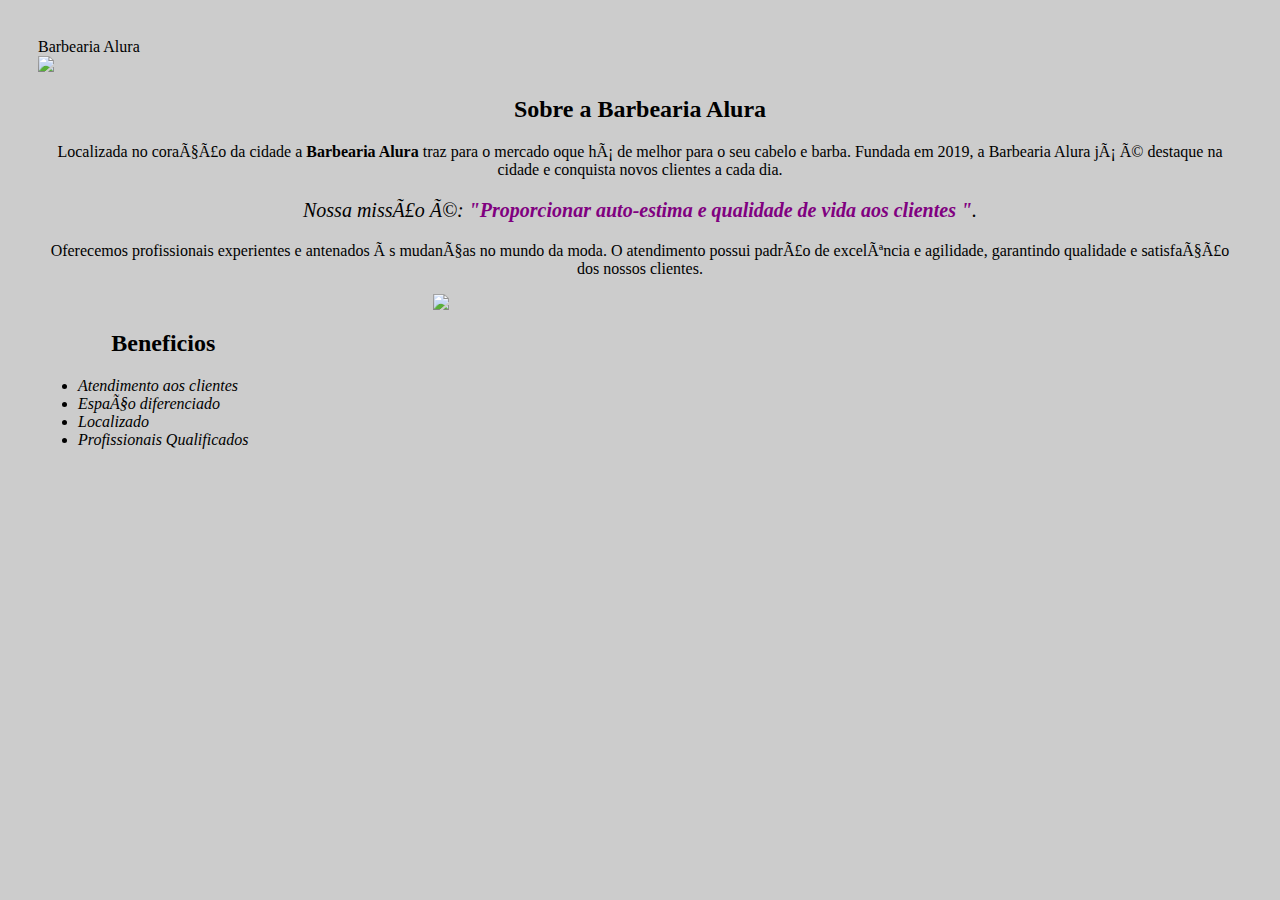
==== Index.html @ 31063c88 "Add files via upload" ====
<!DOCTYPE html>
  <lang="pt-br">
    <head>
       <metacharset="UTF-8">
       <title>Barbearia Alura</title>
       <link rel="stylesheet" href="style.css">
    </head>
      
    <body>
      <header>
        Barbearia Alura
      </header>
       <img id="banner"src ="https://i.ibb.co/p3YPNN0/banner.jpg">
      <div class="principal">
      
 
    <h2>Sobre a Barbearia Alura </h2>
      
       <p style="text-align: center">Localizada no coração da cidade a <strong>Barbearia                            Alura</strong> traz para o mercado oque há de melhor para o seu cabelo e   barba. Fundada em                2019, a Barbearia Alura já é destaque na cidade e conquista novos clientes a cada dia.</p>
 
       <p id= "missao" style="font-size: 20px; text-align: center"=><em>Nossa missão é:                            <strong>"Proporcionar auto-estima e qualidade de vida aos clientes "</strong>.</em></p>

       <p style="text-align: center">Oferecemos profissionais experientes e antenados às mudanças no                mundo da moda. O atendimento possui padrão de excelência e agilidade, garantindo qualidade e                satisfação dos nossos clientes.</p>
         </div>
      <div class= beneficios>
      <ul>
      <h2> Beneficios </h2>
        <li class=itens> Atendimento aos clientes </li>
        <li class=itens> Espaço diferenciado </li>
        <li class=itens> Localizado </li>
        <li class=itens> Profissionais Qualificados </li>
        </ul>
        <img src= https://i.ibb.co/xs03b8x/beneficios.jpg class= imagembeneficios>
        </div>
         </body>
  </html>
---- style.css ----
p {style
  text-align: center;
}

h1 {
  text-align: center
}

body {
  background: #CCCCCC;
  padding: 30px;
}
  #banner{
    width:100%;
}   
.principal

#missao{
  font-size: 20px
}

em strong{
  color: purple;
}
.itens {
  font-style: italic
}

.beneficios {
  background: #FFFFFF
    padding: 20px;
}

h2 {
  text-align: center;
}

ul {
  display: inline-block;
  vertical-align: top;
  widh: 20%;
  margin-right: 15%;
}

.imagembeneficios {
  width: 50%;
}
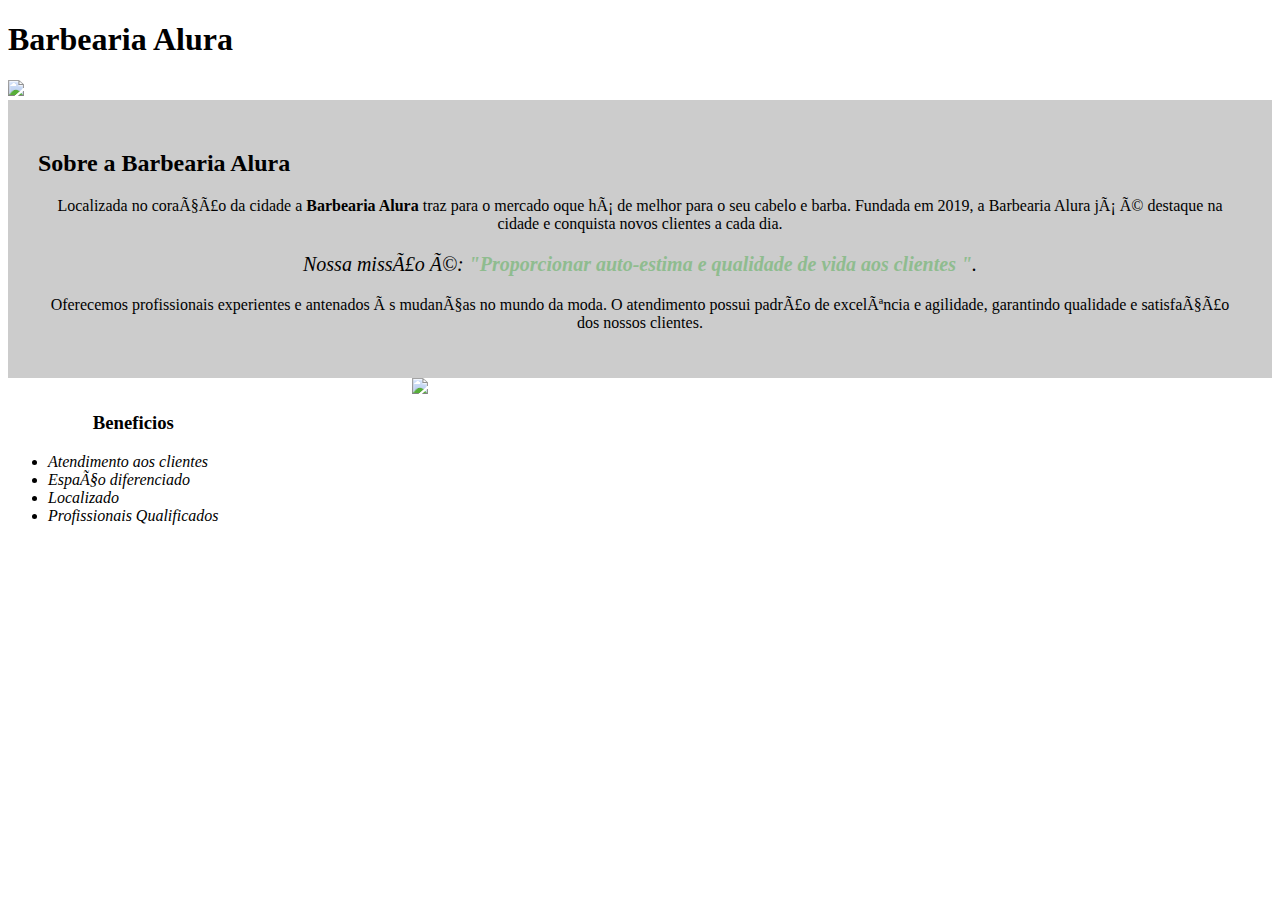
==== commit ae39a467: "Add files via upload" ====
--- a/Index.html
+++ b/Index.html
@@ -8,23 +8,21 @@
       
     <body>
       <header>
-        Barbearia Alura
+         <h1 class= "titulo-principal" >Barbearia Alura</h1>
       </header>
        <img id="banner"src ="https://i.ibb.co/p3YPNN0/banner.jpg">
       <div class="principal">
+       <h2 class= titulo-centralizados>Sobre a Barbearia Alura </h2>
       
- 
-    <h2>Sobre a Barbearia Alura </h2>
-      
-       <p style="text-align: center">Localizada no coração da cidade a <strong>Barbearia                            Alura</strong> traz para o mercado oque há de melhor para o seu cabelo e   barba. Fundada em                2019, a Barbearia Alura já é destaque na cidade e conquista novos clientes a cada dia.</p>
+       <p style="text-align: center">Localizada no coração da cidade a <strong>Barbearia Alura</strong> traz para o mercado oque há de melhor para o seu cabelo e barba. Fundada em 2019, a Barbearia Alura já é destaque na cidade e conquista novos clientes a cada dia.</p>
  
        <p id= "missao" style="font-size: 20px; text-align: center"=><em>Nossa missão é:                            <strong>"Proporcionar auto-estima e qualidade de vida aos clientes "</strong>.</em></p>
 
-       <p style="text-align: center">Oferecemos profissionais experientes e antenados às mudanças no                mundo da moda. O atendimento possui padrão de excelência e agilidade, garantindo qualidade e                satisfação dos nossos clientes.</p>
+       <p style="text-align: center">Oferecemos profissionais experientes e antenados às mudanças no mundo da moda. O atendimento possui padrão de excelência e agilidade, garantindo qualidade e satisfação dos nossos clientes.</p>
          </div>
       <div class= beneficios>
       <ul>
-      <h2> Beneficios </h2>
+      <h3 class= titulo-centralizado> Beneficios </h3>
         <li class=itens> Atendimento aos clientes </li>
         <li class=itens> Espaço diferenciado </li>
         <li class=itens> Localizado </li>
--- a/style.css
+++ b/style.css
@@ -2,25 +2,32 @@
   text-align: center;
 }
 
-h1 {
+.titulo-centralizado{
   text-align: center
 }
 
+
 body {
-  background: #CCCCCC;
-  padding: 30px;
+
 }
   #banner{
     width:100%;
 }   
-.principal
+.principal {
+  background: #CCCCCC;
+  padding: 30px;
+}
 
+.titulo-principal{
+
+   padding-lef: 20px;
+}
 #missao{
   font-size: 20px
 }
 
 em strong{
-  color: purple;
+  color: darkseagreen;
 }
 .itens {
   font-style: italic
@@ -31,9 +38,6 @@
     padding: 20px;
 }
 
-h2 {
-  text-align: center;
-}
 
 ul {
   display: inline-block;
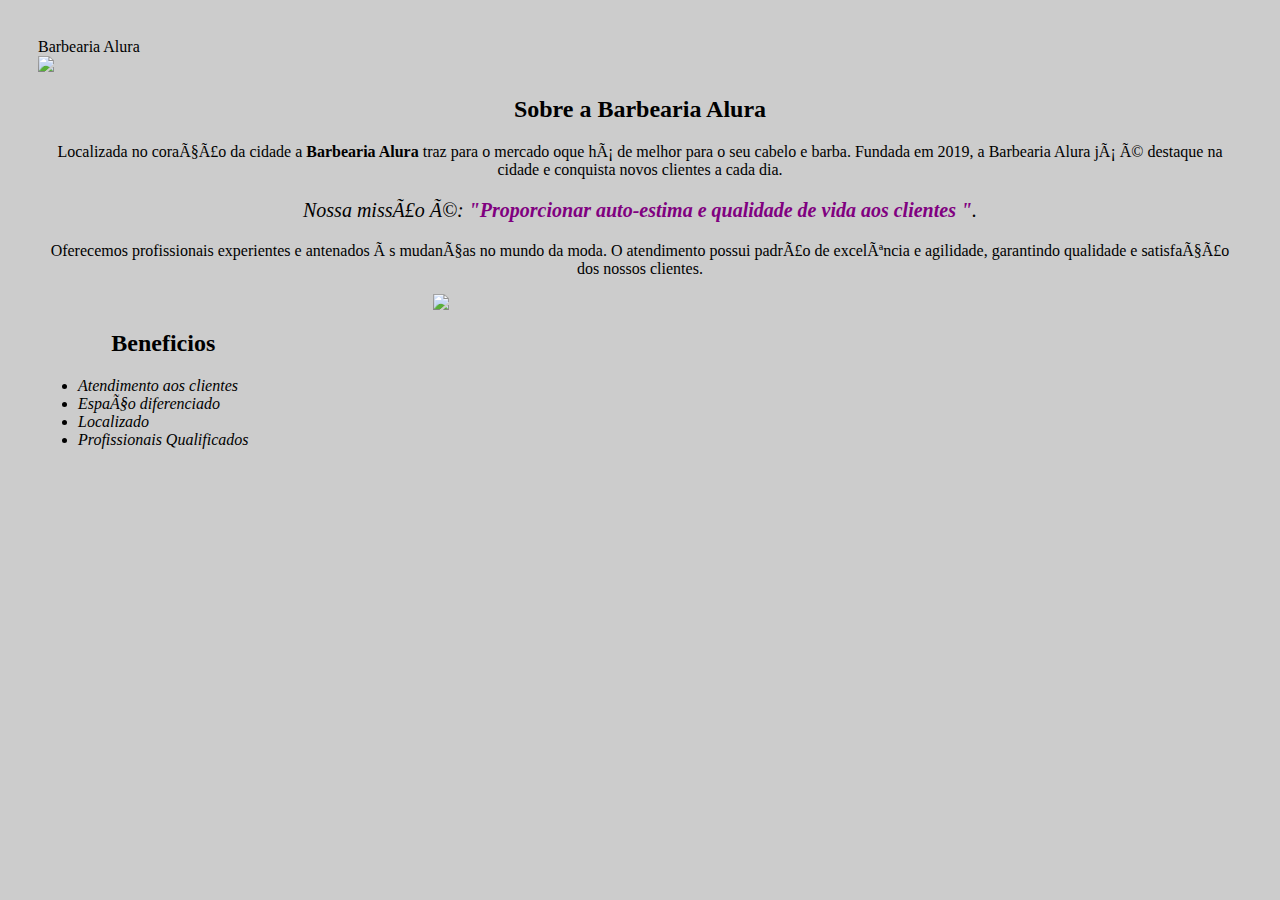
==== commit 15e151b0: "Add files via upload" ====
--- a/Index.html
+++ b/Index.html
@@ -3,26 +3,28 @@
     <head>
        <metacharset="UTF-8">
        <title>Barbearia Alura</title>
-       <link rel="stylesheet" href="style.css">
+       <link rel="stylesheet" href="style-home.css">
     </head>
       
     <body>
       <header>
-         <h1 class= "titulo-principal" >Barbearia Alura</h1>
+        Barbearia Alura
       </header>
        <img id="banner"src ="https://i.ibb.co/p3YPNN0/banner.jpg">
       <div class="principal">
-       <h2 class= titulo-centralizados>Sobre a Barbearia Alura </h2>
       
-       <p style="text-align: center">Localizada no coração da cidade a <strong>Barbearia Alura</strong> traz para o mercado oque há de melhor para o seu cabelo e barba. Fundada em 2019, a Barbearia Alura já é destaque na cidade e conquista novos clientes a cada dia.</p>
+ 
+    <h2>Sobre a Barbearia Alura </h2>
+      
+       <p style="text-align: center">Localizada no coração da cidade a <strong>Barbearia                            Alura</strong> traz para o mercado oque há de melhor para o seu cabelo e   barba. Fundada em                2019, a Barbearia Alura já é destaque na cidade e conquista novos clientes a cada dia.</p>
  
        <p id= "missao" style="font-size: 20px; text-align: center"=><em>Nossa missão é:                            <strong>"Proporcionar auto-estima e qualidade de vida aos clientes "</strong>.</em></p>
 
-       <p style="text-align: center">Oferecemos profissionais experientes e antenados às mudanças no mundo da moda. O atendimento possui padrão de excelência e agilidade, garantindo qualidade e satisfação dos nossos clientes.</p>
+       <p style="text-align: center">Oferecemos profissionais experientes e antenados às mudanças no                mundo da moda. O atendimento possui padrão de excelência e agilidade, garantindo qualidade e                satisfação dos nossos clientes.</p>
          </div>
       <div class= beneficios>
       <ul>
-      <h3 class= titulo-centralizado> Beneficios </h3>
+      <h2> Beneficios </h2>
         <li class=itens> Atendimento aos clientes </li>
         <li class=itens> Espaço diferenciado </li>
         <li class=itens> Localizado </li>
--- a/style-home.css
+++ b/style-home.css
@@ -0,0 +1,47 @@
+p {style
+  text-align: center;
+}
+
+h1 {
+  text-align: center
+}
+
+body {
+  background: #CCCCCC;
+  padding: 30px;
+}
+  #banner{
+    width:100%;
+}   
+.principal
+
+#missao{
+  font-size: 20px
+}
+
+em strong{
+  color: purple;
+}
+.itens {
+  font-style: italic
+}
+
+.beneficios {
+  background: #FFFFFF
+    padding: 20px;
+}
+
+h2 {
+  text-align: center;
+}
+
+ul {
+  display: inline-block;
+  vertical-align: top;
+  widh: 20%;
+  margin-right: 15%;
+}
+
+.imagembeneficios {
+  width: 50%;
+}